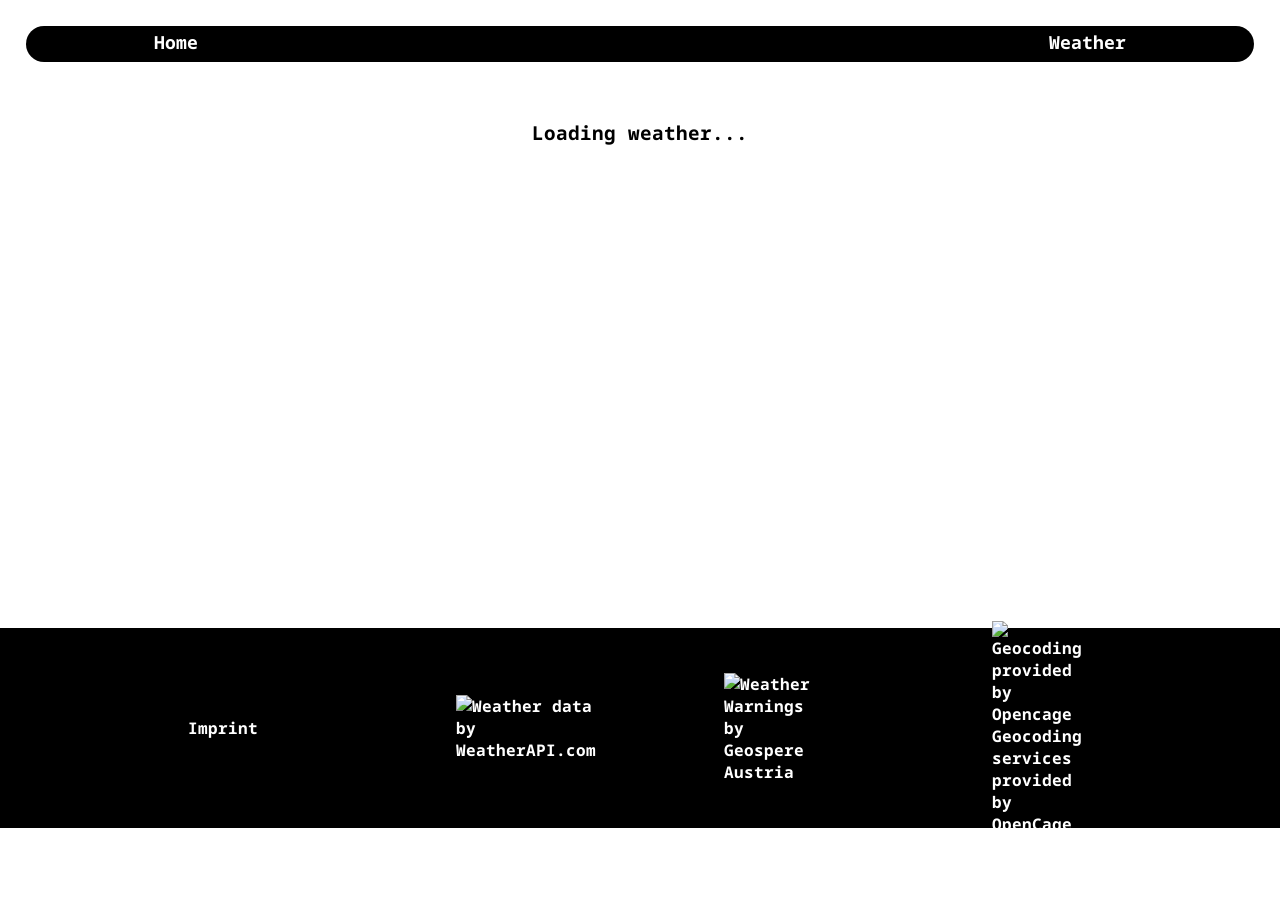
==== weatherApp/index.html @ 31b8989a "hourly fc now working fine" ====
<!DOCTYPE html>
<html lang="en">
<head>
    <meta charset="UTF-8">
    <meta name="viewport" content="width=device-width, initial-scale=1.0">
    <!-- <meta http-equiv="refresh" content="120"> -->
    <title>Julian's Weather App</title>
    <link rel="stylesheet" href="/style.css">
    <link rel="shortcut icon" href="/img/favicon.ico" type="image/x-icon">
    <link rel="preconnect" href="https://fonts.googleapis.com">
    <link rel="preconnect" href="https://fonts.gstatic.com" crossorigin>
    <link href="https://fonts.googleapis.com/css2?family=Audiowide&family=Noto+Sans+Mono:wght@100..900&family=Nunito:ital,wght@0,200..1000;1,200..1000&display=swap" rel="stylesheet">
</head>
<body>
    <nav class="nav-bar">
        <a class="nav-bar-lnk" href="/">Home</a>
        <a class="nav-bar-lnk" href="/weatherApp">Weather</a>
    </nav>

    <video autoplay muted loop playsinline id="bg-video"></video>

    <div id="loading">Loading weather...</div>

    <h1 class="heading-black" id="location"></h1>

    <div id="weather">
        <h1 id="curr-temp"></h1>
        <h2 id="feelslike-temp"></h2>
        <img id="curr-condition"></img>
        <br>
        <button id="show-detailed">Details</button>
        <div id="detailed" class="hidden"></div>

        <h1 class="heading-black">3 Day Forecast</h1>

        <div id="forecast">
            <div id="day1" class="fc-day"></div>
            <div id="day2" class="fc-day"></div>
            <div id="day3" class="fc-day"></div>
            
            <div class="hidden" id="detailed-fc-container">
                <div id="detailed-fc" class="detailed-fc"></div>
            </div>
            
        </div>
    </div>

    <footer>
        <a href="/legal/legalNotice/">Imprint</a>
        <a href="https://www.weatherapi.com/" title="Free Weather API" target="_blank"><img src='//cdn.weatherapi.com/v4/images/weatherapi_logo.png' alt="Weather data by WeatherAPI.com"></a>
        <a href="https://www.geosphere.at/de" title="Weather Warnings"><img src="https://www.geosphere.at/static/media/Logo.9bc86c1a.svg" alt="Weather Warnings by Geospere Austria"></a>
        <a href="https://opencagedata.com"><img src="https://assets.opencagedata.com/assets/opencage-logo.green-9b2d61130a275515abf13dbe8c5e47a50fb9d4562da92b52f88c7dac85435dd3.svg" alt="Geocoding provided by Opencage">Geocoding services provided by OpenCage</a>
    </footer>

    <script src="main.js"></script>
</body>
</html>
---- style.css ----
::selection {
    background-color: gray;
}

* {
    margin: 0;
    padding: 0;
    box-sizing: border-box;
    font-family: "Noto Sans Mono", monospace;
    font-optical-sizing: auto;
    font-weight: bold;
    font-style: normal;
    font-variation-settings: "wdth" 100;
}

html {
    height: 100%;
}

.normal-body {
    background: linear-gradient(135deg, #0f2027, #172a33);
    margin: 0;
    position: relative;
}

.legal-body {
    margin: 1rem;
    position: relative;

    font-weight: lighter;
}

.legal-body a {
    color: black;
    font-weight: bold;
}

.nav-bar {
    background-color: black;
    height: 4vh; 
    font-size: 2vh;
    margin: 2vw;
    border-radius: 2vw;
    padding: 0.5vh 10vw;
    
    display: flex;

    flex-direction: row;
    justify-content: space-between;

    /* align-items: center; */


}

.heading {
    margin-top: 5rem;
    color: white;
    text-align: center;
    letter-spacing: 2px;
}

.heading-black {
    margin-top: 5rem;
    color: black;
    text-align: center;
    letter-spacing: 2px;
}

#bg-video {
    width: 100%;
    opacity: 75%;

    position: fixed;
    top: 0;
    left: 0;

    width: 100%;
    height: 100%;

    object-fit: cover;

    z-index: -999;
}

footer {
    /* position: fixed;
    left: 0;
    bottom: 0; */
    width: 100%;
    height: 200px;
    background: black;
    color: white;
    padding: 20px;
    margin-top: 50vh;

    display: flex;
    justify-content: space-evenly;
    align-items: center;
}

footer a {
    width: 100px;
}

footer a img {
    width: 100px;
}

a {
    color: white;
    text-decoration: none;
}

.hidden {
    display: none;
}

#weather {
    margin-top: 2rem;
    text-align: center;
}

#loading {
    text-align: center;
    padding: 2rem 0;
    font-size: 1.2rem;
}

.hidden {
    display: none;
}

#show-detailed {
    background-color: black;
    color: white;
    margin-top: 1rem;
    margin-bottom: 1rem;
    border-radius: 2rem;
    padding: 0.75rem 2.5rem;
    font-size: 1rem;
    border: none;
}

#show-detailed:hover {
    opacity: 80%;
    cursor: pointer;
}

sup {
    color: rgba(0, 0, 0, 0.68);
}

#forecast {
    width: 50%;
    margin: 0 auto;
    margin-top: 3rem;

    display: grid;
    grid-template-columns: 1fr 1fr 1fr;
    justify-items: center;
    justify-content: center;
    gap: 1rem;
}

.fc-day {
    border: 2px solid black;
    border-radius: 1rem;
    padding: 1rem;
    background-color: grey;
    opacity: 80%;

    width: 12pc;
}

.fc-day:hover {
    opacity: 50%;
    cursor: pointer;
}

#detailed-fc-container {
    grid-column: span 3;
    justify-self: center;
    width: 100%;
}

.detailed-fc {
    display: flex;
    flex-wrap: wrap;
    justify-content: space-around;
    gap: 2rem;
    width: 100%;
}

#curr-temp {
    font-size: 4rem;
}

#curr-condition {
    width: 150px;
}
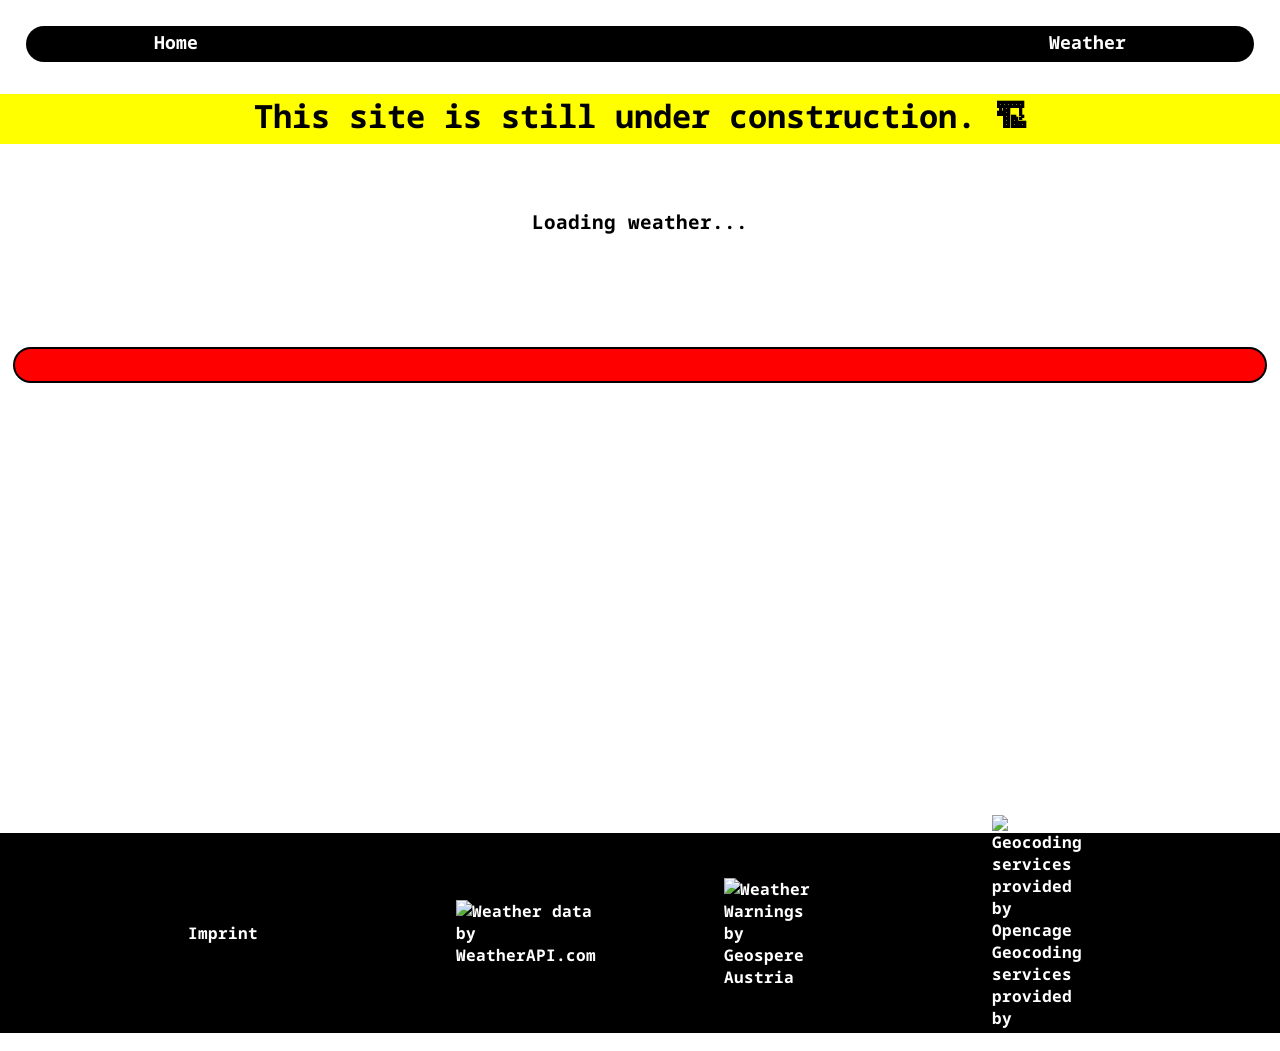
==== commit 9d94c602: "weather warnings, under contruction banner, default positions added" ====
--- a/weatherApp/index.html
+++ b/weatherApp/index.html
@@ -19,9 +19,15 @@
 
     <video autoplay muted loop playsinline id="bg-video"></video>
 
+    <div class="underconstruction">This site is still under construction. &#x1F3D7;</div>
+
     <div id="loading">Loading weather...</div>
 
     <h1 class="heading-black" id="location"></h1>
+
+    <div id="wthr-warning-banner">
+        <!-- <div>Warning Warning!!! Much rain today!!!</div> -->
+    </div>
 
     <div id="weather">
         <h1 id="curr-temp"></h1>
@@ -31,7 +37,7 @@
         <button id="show-detailed">Details</button>
         <div id="detailed" class="hidden"></div>
 
-        <h1 class="heading-black">3 Day Forecast</h1>
+        <h1 class="heading-black" id="forecast-heading">3 Day Forecast</h1>
 
         <div id="forecast">
             <div id="day1" class="fc-day"></div>
@@ -49,7 +55,7 @@
         <a href="/legal/legalNotice/">Imprint</a>
         <a href="https://www.weatherapi.com/" title="Free Weather API" target="_blank"><img src='//cdn.weatherapi.com/v4/images/weatherapi_logo.png' alt="Weather data by WeatherAPI.com"></a>
         <a href="https://www.geosphere.at/de" title="Weather Warnings"><img src="https://www.geosphere.at/static/media/Logo.9bc86c1a.svg" alt="Weather Warnings by Geospere Austria"></a>
-        <a href="https://opencagedata.com"><img src="https://assets.opencagedata.com/assets/opencage-logo.green-9b2d61130a275515abf13dbe8c5e47a50fb9d4562da92b52f88c7dac85435dd3.svg" alt="Geocoding provided by Opencage">Geocoding services provided by OpenCage</a>
+        <a href="https://opencagedata.com"><img src="https://assets.opencagedata.com/assets/opencage-logo.green-9b2d61130a275515abf13dbe8c5e47a50fb9d4562da92b52f88c7dac85435dd3.svg" alt="Geocoding services provided by Opencage">Geocoding services provided by OpenCage</a>
     </footer>
 
     <script src="main.js"></script>
--- a/style.css
+++ b/style.css
@@ -65,6 +65,11 @@
     color: black;
     text-align: center;
     letter-spacing: 2px;
+    /* text-decoration: underline; */
+}
+
+#forecast-heading {
+    text-decoration: underline;
 }
 
 #bg-video {
@@ -84,9 +89,9 @@
 }
 
 footer {
-    /* position: fixed;
+    /* position: fixed; */
     left: 0;
-    bottom: 0; */
+    bottom: 0; 
     width: 100%;
     height: 200px;
     background: black;
@@ -198,4 +203,29 @@
 
 #curr-condition {
     width: 150px;
+}
+
+#wthr-warning-banner {
+    width: 98%;
+    margin: 1rem auto;
+    padding: 1rem 2rem;
+    color: white;
+    background-color: red;
+    border: 2px solid black;
+    border-radius: 2rem;
+    text-align: center;
+}
+
+#wthr-warning-banner div {
+    font-size: x-large;
+}
+
+.underconstruction {
+    width: 100%;
+    margin: 2rem auto;
+    text-align: center;
+    /* color: blue; */
+    background-color: yellow;
+    height: 50px;
+    font-size: xx-large;
 }
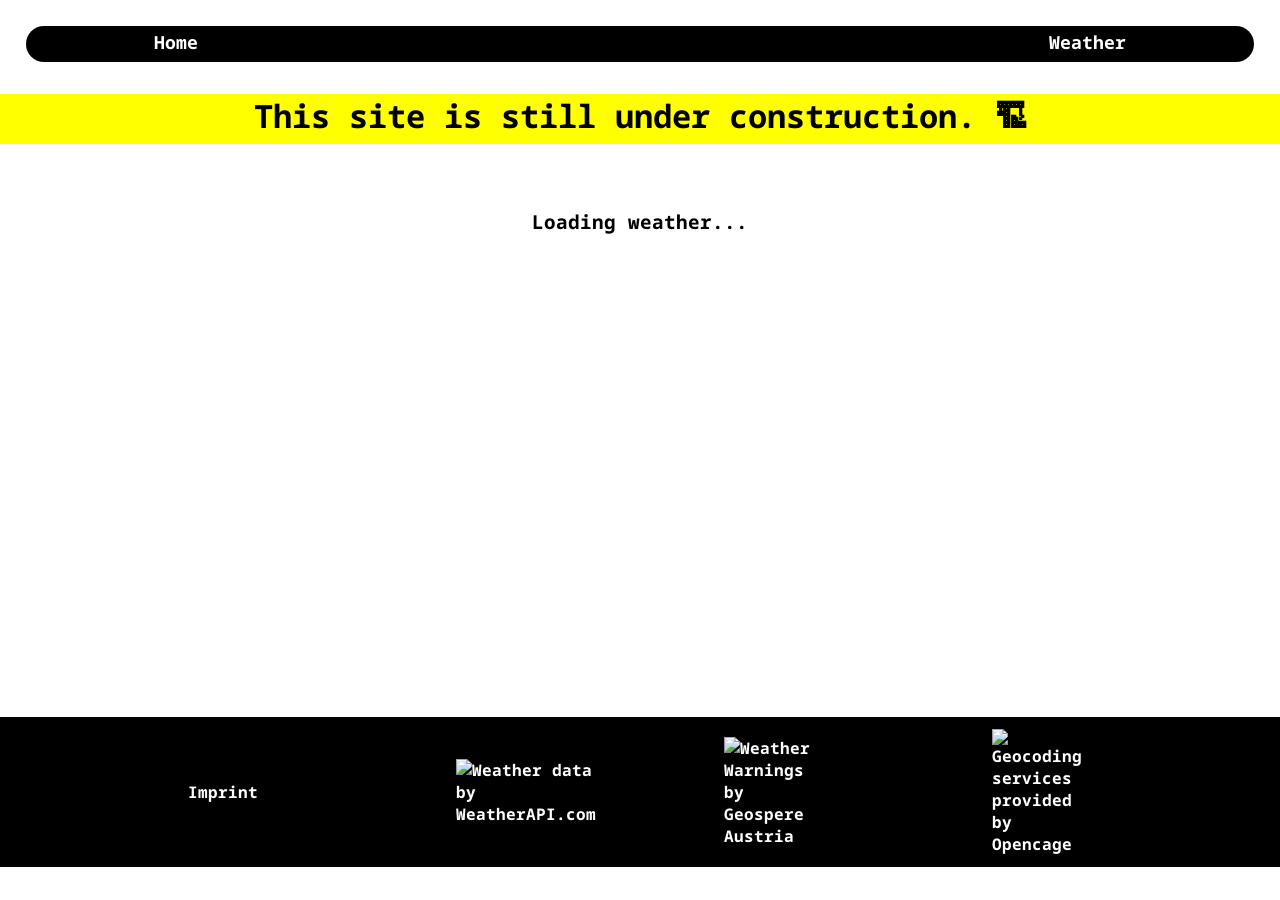
==== commit a64c667e: "footer height optimized, text removed; weather do weather warnings later" ====
--- a/weatherApp/index.html
+++ b/weatherApp/index.html
@@ -25,7 +25,7 @@
 
     <h1 class="heading-black" id="location"></h1>
 
-    <div id="wthr-warning-banner">
+    <div id="wthr-warning-banner" class="hidden">
         <!-- <div>Warning Warning!!! Much rain today!!!</div> -->
     </div>
 
@@ -54,8 +54,8 @@
     <footer>
         <a href="/legal/legalNotice/">Imprint</a>
         <a href="https://www.weatherapi.com/" title="Free Weather API" target="_blank"><img src='//cdn.weatherapi.com/v4/images/weatherapi_logo.png' alt="Weather data by WeatherAPI.com"></a>
-        <a href="https://www.geosphere.at/de" title="Weather Warnings"><img src="https://www.geosphere.at/static/media/Logo.9bc86c1a.svg" alt="Weather Warnings by Geospere Austria"></a>
-        <a href="https://opencagedata.com"><img src="https://assets.opencagedata.com/assets/opencage-logo.green-9b2d61130a275515abf13dbe8c5e47a50fb9d4562da92b52f88c7dac85435dd3.svg" alt="Geocoding services provided by Opencage">Geocoding services provided by OpenCage</a>
+        <a href="https://www.geosphere.at/de" title="Weather Warnings"><img src="https://warnungen.zamg.at/wsapp/img/gsa_logo.svg" alt="Weather Warnings by Geospere Austria"></a>
+        <a href="https://opencagedata.com"><img src="https://assets.opencagedata.com/assets/opencage-logo.green-9b2d61130a275515abf13dbe8c5e47a50fb9d4562da92b52f88c7dac85435dd3.svg" alt="Geocoding services provided by Opencage"</a>
     </footer>
 
     <script src="main.js"></script>
--- a/style.css
+++ b/style.css
@@ -93,7 +93,7 @@
     left: 0;
     bottom: 0; 
     width: 100%;
-    height: 200px;
+    height: 150px;
     background: black;
     color: white;
     padding: 20px;
@@ -109,7 +109,7 @@
 }
 
 footer a img {
-    width: 100px;
+    width: 80px;
 }
 
 a {
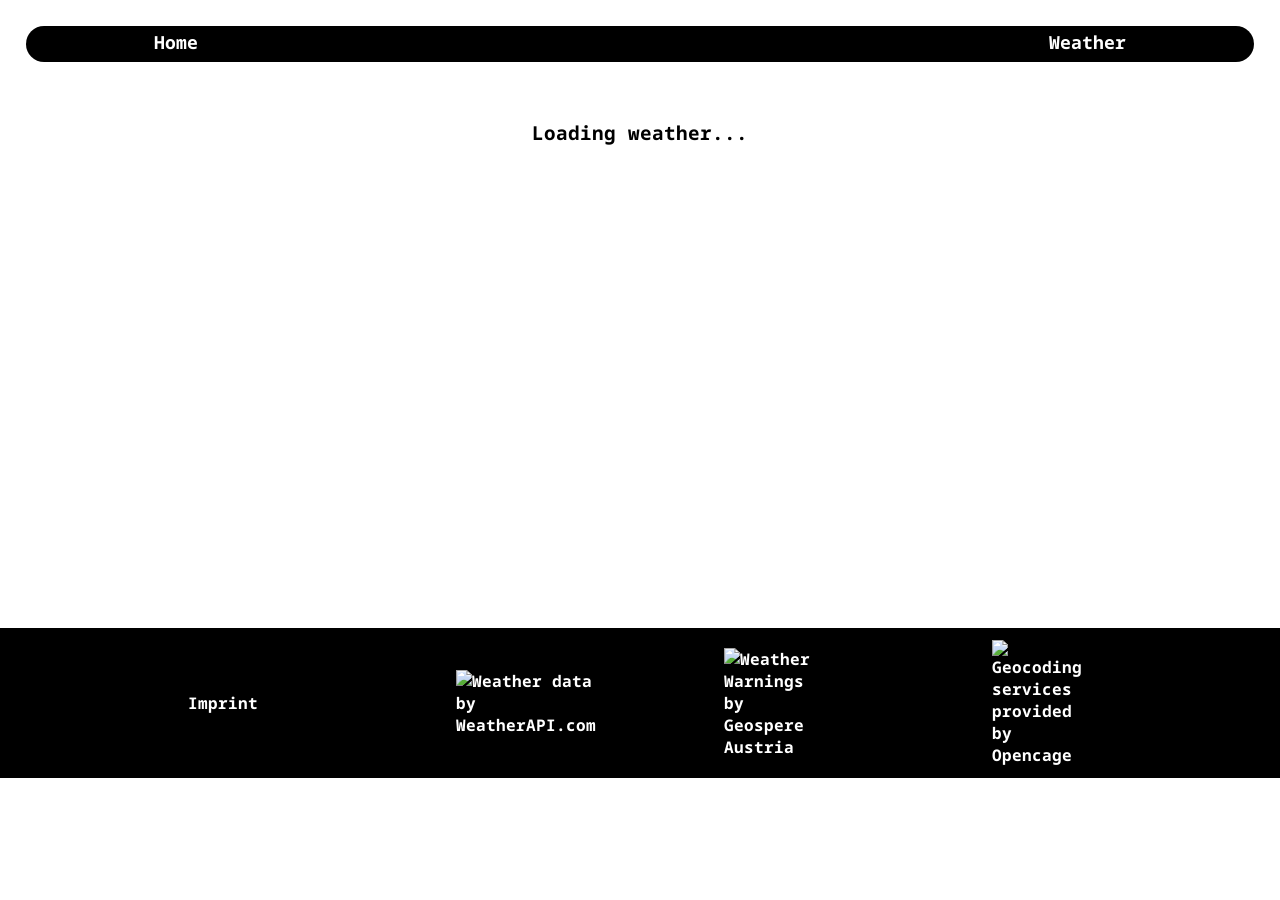
==== commit fd4c979c: "current pos handling optimized" ====
--- a/weatherApp/index.html
+++ b/weatherApp/index.html
@@ -19,14 +19,14 @@
 
     <video autoplay muted loop playsinline id="bg-video"></video>
 
-    <div class="underconstruction">This site is still under construction. &#x1F3D7;</div>
+    <!-- <div class="underconstruction">This site is still under construction. &#x1F3D7;</div> -->
 
     <div id="loading">Loading weather...</div>
 
     <h1 class="heading-black" id="location"></h1>
 
     <div id="wthr-warning-banner" class="hidden">
-        <!-- <div>Warning Warning!!! Much rain today!!!</div> -->
+        
     </div>
 
     <div id="weather">
@@ -47,7 +47,25 @@
             <div class="hidden" id="detailed-fc-container">
                 <div id="detailed-fc" class="detailed-fc"></div>
             </div>
-            
+        </div>
+
+        <h1 class="heading-black">Other Locations</h1>
+
+        <div id="locations">
+            <button class="location-btn" id="curr-location">Your current location</button>
+            <button class="location-btn" id="location-bregenz">Bregenz</button>
+            <button class="location-btn" id="location-innsbruck">Innsbruck</button>
+            <button class="location-btn" id="location-salzburg">Salzburg</button>
+            <button class="location-btn" id="location-linz">Linz</button>
+            <button class="location-btn" id="location-stpölten">St. Pölten</button>
+            <button class="location-btn" id="location-wien">Wien</button>
+            <button class="location-btn" id="location-eisenstadt">Eisenstadt</button>
+            <button class="location-btn" id="location-graz">Graz</button>
+            <button class="location-btn" id="location-klagenfurt">Klagenfurt</button>
+            <button class="location-btn" id="location-lienz">Lienz</button>
+            <button class="location-btn" id="location-andritz">Andritz</button>
+            <button class="location-btn" id="location-kaindorf">Kaindorf an der Sulm</button>
+            <button class="location-btn" id="location-ahbwildon">Allerheiligen bei Wildon</button>
         </div>
     </div>
 
--- a/style.css
+++ b/style.css
@@ -179,8 +179,11 @@
 }
 
 .fc-day:hover {
-    opacity: 50%;
+    background-color: black;
+    opacity: 100%;
     cursor: pointer;
+    color: white;
+    border: 2px solid white;
 }
 
 #detailed-fc-container {
@@ -228,4 +231,254 @@
     background-color: yellow;
     height: 50px;
     font-size: xx-large;
+}
+
+#locations {
+    background-color: black;
+    opacity: 80%;
+    width: 98%;
+    margin: 1rem auto;
+    border-radius: 1rem;
+    padding: 2rem 4rem;
+
+    display: grid;
+    grid-template-columns: 1fr 1fr 1fr 1fr;
+    gap: 1rem;
+    justify-items: center;
+
+}
+
+.location-btn {
+    color: black;
+    background-color: gray;
+    border: 2px solid black;
+    border-radius: 1rem;
+    width: 100%;
+    padding: 1rem 2rem;
+    opacity: 100%;
+    font-size: x-large;
+}
+
+.location-btn:hover {
+    border: 2px solid white;
+    background-color: black;
+    color: white;
+    opacity: 100%;
+    cursor: pointer;
+}
+
+#location-kaindorf {
+    grid-column: span 2;
+}
+
+#location-ahbwildon {
+    grid-column: span 2;
+}
+
+/* ===== TABLET (768px - 1024px) ===== */
+@media (max-width: 1024px) {
+    .nav-bar {
+        height: 5vh;
+        margin: 1.5vw;
+        padding: 0.5vh 5vw;
+        font-size: 1.8vh;
+    }
+
+    #curr-temp {
+        font-size: 3rem;
+    }
+
+    #curr-condition {
+        width: 120px;
+    }
+
+    #forecast {
+        width: 80%;
+        grid-template-columns: 1fr 1fr;
+        gap: 0.8rem;
+    }
+
+    .fc-day {
+        width: 100%;
+        padding: 0.8rem;
+    }
+
+    #detailed-fc-container {
+        grid-column: span 2;
+    }
+
+    #locations {
+        grid-template-columns: 1fr 1fr;
+        padding: 1.5rem 2rem;
+        gap: 0.8rem;
+    }
+
+    .location-btn {
+        font-size: large;
+        padding: 0.75rem 1.5rem;
+    }
+
+    #location-kaindorf {
+        grid-column: span 2;
+    }
+
+    #location-ahbwildon {
+        grid-column: span 2;
+    }
+
+    footer {
+        height: auto;
+        flex-wrap: wrap;
+        padding: 1rem;
+        gap: 1rem;
+    }
+
+    footer a {
+        width: 80px;
+    }
+
+    footer a img {
+        width: 60px;
+    }
+}
+
+/* ===== MOBILE (max 768px) ===== */
+@media (max-width: 768px) {
+    * {
+        font-size: 14px;
+    }
+
+    .nav-bar {
+        height: 6vh;
+        margin: 1rem;
+        padding: 0.5vh 2vw;
+        font-size: 1.4vh;
+        border-radius: 1rem;
+    }
+
+    .nav-bar-lnk {
+        font-size: 1rem;
+    }
+
+    .heading-black,
+    .heading {
+        margin-top: 2rem;
+        font-size: 1.3rem;
+    }
+
+    #forecast-heading {
+        margin-top: 2rem;
+    }
+
+    #curr-temp {
+        font-size: 2.5rem;
+    }
+
+    #curr-condition {
+        width: 100px;
+    }
+
+    #show-detailed {
+        margin-top: 0.8rem;
+        margin-bottom: 0.8rem;
+        padding: 0.6rem 2rem;
+        font-size: 0.9rem;
+    }
+
+    #forecast {
+        width: 95%;
+        grid-template-columns: 1fr;
+        gap: 0.6rem;
+        margin-top: 1.5rem;
+    }
+
+    .fc-day {
+        width: 100%;
+        padding: 0.8rem;
+        font-size: 0.9rem;
+    }
+
+    #detailed-fc-container {
+        grid-column: span 1;
+    }
+
+    .detailed-fc {
+        flex-direction: column;
+        gap: 0.5rem;
+    }
+
+    .detailed-fc div {
+        display: flex;
+        justify-content: space-between;
+        align-items: center;
+        gap: 1rem;
+        padding: 0.5rem;
+        background-color: rgba(128, 128, 128, 0.3);
+        border-radius: 0.5rem;
+    }
+
+    .detailed-fc img {
+        width: 50px;
+        height: 50px;
+    }
+
+    #locations {
+        width: 97%;
+        grid-template-columns: 1fr;
+        padding: 1rem;
+        gap: 0.6rem;
+        margin: 1rem auto;
+    }
+
+    .location-btn {
+        font-size: 1rem;
+        padding: 0.8rem 1rem;
+        width: 100%;
+    }
+
+    #location-kaindorf {
+        grid-column: span 1;
+    }
+
+    #location-ahbwildon {
+        grid-column: span 1;
+    }
+
+    #wthr-warning-banner {
+        width: 95%;
+        margin: 0.8rem auto;
+        padding: 0.8rem 1rem;
+        border-radius: 1rem;
+        font-size: 0.9rem;
+    }
+
+    #wthr-warning-banner div {
+        font-size: large;
+    }
+
+    footer {
+        height: auto;
+        margin-top: 20vh;
+        padding: 1rem;
+        flex-direction: column;
+        gap: 1rem;
+        justify-content: center;
+    }
+
+    footer a {
+        width: 70px;
+    }
+
+    footer a img {
+        width: 50px;
+    }
+
+    #detailed {
+        font-size: 0.9rem;
+        line-height: 1.4;
+    }
+
+    sup {
+        font-size: 0.8rem;
+    }
 }
